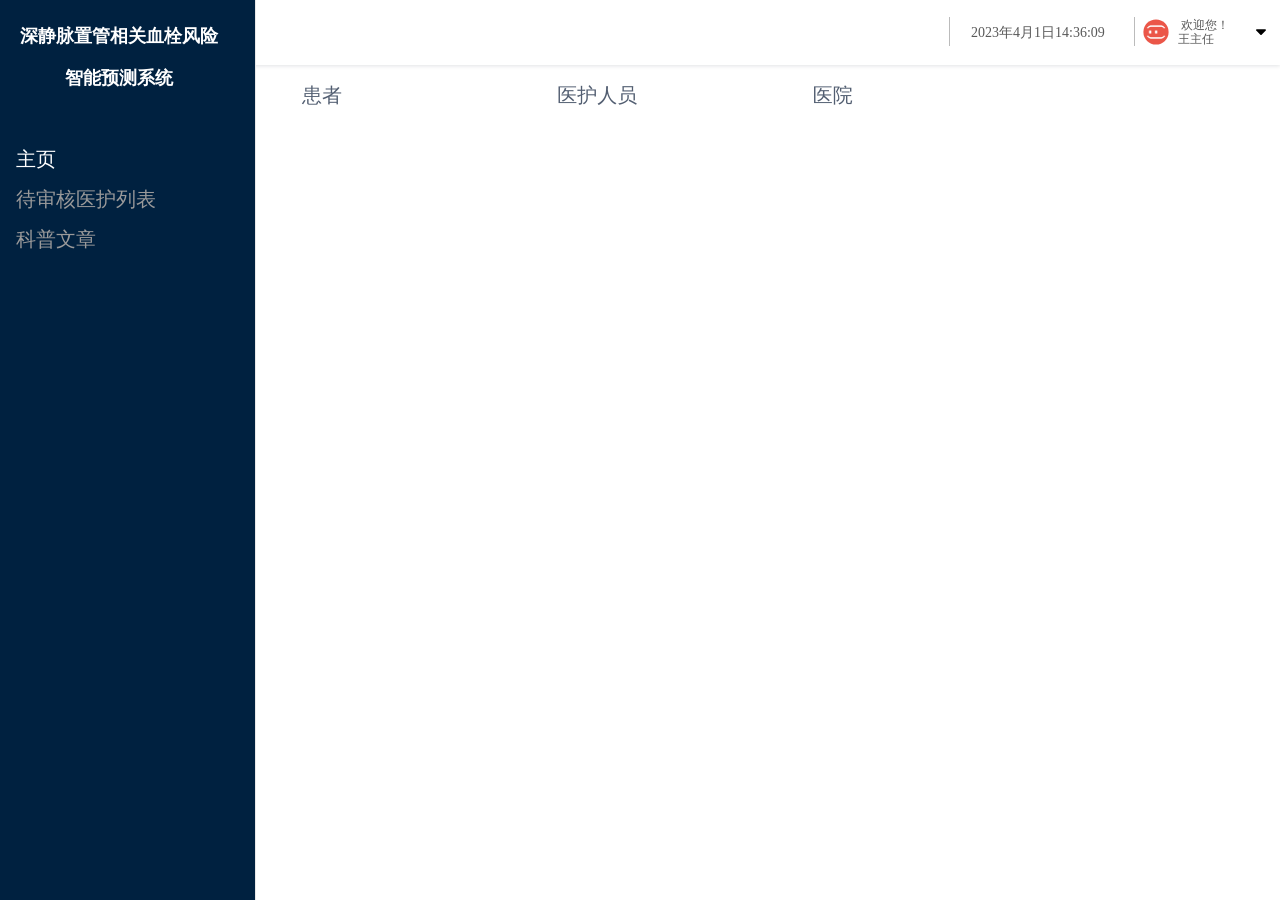
==== homepage.html @ 7cb53ab4 "增加主页" ====
<!DOCTYPE html>
<html lang="en">

<head>
    <meta charset="UTF-8">
    <meta name="viewport" content="width=device-width,user-scalable=no,initial-scale=1,maximum-scale=1,minimum-scale=1">
    <meta name="apple-mobile-web-app-status-bar-style" content="black-translucent">
    <meta name="apple-mobile-web-app-capable" content="yes">
    <meta name="mobile-web-app-capable" content="yes">
    <meta name="renderer" content="webkit">
    <meta http-equiv="X-UA-Compatible" content="ie=edge">
    <title>PI端-深静脉置管相关血栓风险智能预测系统</title>
    <script>if (
            function () {
                try {
                    eval([
                        'for (const a of []) {}',
                        'let b = { fetch, Proxy }'
                    ].join(';'))
                } catch (e) { console.log('!!', e); return true }
            }()
        ) location.href = "/browser-update"</script>

    <script defer="defer" src="js/modao_script.js"></script>
    <script defer="defer" src="js/listener_script.js"></script>
    <script defer="defer" src="js/echarts.min.js"></script>
    <link href="modao_style.css" rel="stylesheet">
    <style data-styled="active" data-styled-version="5.3.11"></style>
</head>

<body>
    <div class="screen-content">
        <div class="widgets" style=" left: 0px; top: 0px;">
            <div class="scontainer" style=" margin-top: 0px;"><img
                    class="SketchArtboardImage__StyledImage-sc-1b0ohq7-0 eGDJKE artboard-image" src="">
                <div data-cid="slup0zf46xrkfcs" data-link_cid="" class="tree-node"
                    style=" overflow: scroll;; position: absolute; top: 0px; width: 100%; min-width: 960px; height:100%;left: 0px; opacity: 1; transform-origin: 720px 512px;">

                    <div data-cid="ik4s6szig1alup0zf47538ekn" data-link_cid="" class="tree-node"
                        style="position: absolute; top: 0px; width: 100%; z-index: 139; opacity: 1; transform-origin: 592px 32.5px;">

                        <div class="widget rounded_rect undefined hcenter vmiddle"
                            style="position: absolute; left: 0px; top: 0px; width: 100%; height: 65px; border-color: rgb(187, 187, 187); border-width: 0px; border-style: solid; box-shadow: rgba(0, 21, 41, 0.12) 0px 1px 4px 0px; font-size: 14px; padding: 0px; text-align: center; line-height: 20px; font-weight: normal; font-style: normal; background: rgb(255, 255, 255);">
                            <div data-cid="ik4s6szigz9lup0zf471d9i12" data-link_cid="" class="tree-node"
                                style="position: absolute; top: 18px; right:110px;width: 28px; height: 28px; z-index: 140; opacity: 1; transform-origin: 14px 14px;">

                                <div class="widget image_view undefined"
                                    style="width: 28px; height: 28px; border-color: unset; border-width: 0px; border-style: none; clip-path: circle(45% at 50% 50%); font-weight: normal; font-style: normal;">

                                    <div class="wrapper"
                                        style="top: 0px; left: 0px; width: 28px; height: 28px; transform: rotate(0deg);">
                                        <img class="img" src="img/login_logo.png" draggable="false"
                                            style="display: block; width: 28px; height: 28px;">
                                    </div>

                                </div>

                            </div>
                            <div data-cid="ik4s6szigg5lup0zf475pijes" data-link_cid="" class="tree-node"
                                style="position: absolute; top: 31px; right:50px;width: 52px; height: 17px; z-index: 141; opacity: 1; transform-origin: 26px 8.5px;">
                                <div class="widget rich_text undefined hleft vtop auto"
                                    style="width: 52px; height: 17px; font-size: 14px; text-align: left; line-height: 0px; font-weight: normal; font-style: normal;">
                                    <div class="rich-text">
                                        <p style="line-height:0; margin-bottom:5px;"><span class="--mb--rich-text"
                                                data-boldtype="0"
                                                style="font-family:FZLanTingHei; font-weight:400; font-size:12px; color:rgb(89, 89, 89); font-style:normal; letter-spacing:0px; line-height:17px; text-decoration:none;">王主任</span>
                                        </p>
                                    </div>
                                </div>

                            </div>
                            <div data-cid="ik4s6szigurlup0zf47ycr9ki" data-link_cid="" class="tree-node"
                                style="position: absolute; top: 24px; right: 150px; width: 159px; height: 17px;z-index: 142; opacity: 1; transform-origin: 79.5px 8.5px;">

                                <div class="widget rich_text undefined hleft vtop auto"
                                    style="width: 159px; height: 17px; font-size: 14px; text-align: left; line-height: 0px; font-weight: normal; font-style: normal;">
                                    <div class="rich-text">
                                        <p style="line-height:0; margin-bottom:5px;"><span class="--mb--rich-text"
                                                data-boldtype="0"
                                                style="font-family:FZLanTingHei; font-weight:400; font-size:14px; color:rgb(89, 89, 89); font-style:normal; letter-spacing:0px; line-height:17px; text-decoration:none;">2023年4月1日14:36:09</span>
                                        </p>
                                    </div>

                                </div>
                            </div>
                            <div data-cid="ik4s6szig6ilup0zf4738qves" data-link_cid="" class="tree-node"
                                style="position: absolute; top: 17px; right: 50px;width: 49px; height: 17px; z-index: 143; opacity: 1; transform-origin: 24.5px 8.5px;">

                                <div class="widget rich_text undefined hleft vtop auto"
                                    style="width: 49px; height: 17px; font-size: 14px; text-align: left; line-height: 0px; font-weight: normal; font-style: normal;">
                                    <div class="rich-text">
                                        <p style="line-height:0; margin-bottom:5px;"><span class="--mb--rich-text"
                                                data-boldtype="0"
                                                style="font-family:FZLanTingHei; font-weight:400; font-size:12px; color:rgb(89, 89, 89); font-style:normal; letter-spacing:0px; line-height:17px; text-decoration:none;">欢迎您！</span>
                                        </p>
                                    </div>

                                </div>
                            </div>
                            <div data-cid="ik4s6szigs2lup0zf47antrdr" data-link_cid="" class="tree-node"
                                style="position: absolute; top: 19px; right: 10px;width: 18px; height: 18px; z-index: 144; opacity: 1; transform-origin: 9px 9px;">

                                <div class="widget svg_icon_path undefined"
                                    style="width: 18px; height: 18px; border-color: rgb(187, 187, 187); border-width: 0px; border-style: solid; color: rgb(129, 129, 129); font-weight: normal; font-style: normal; filter: none; background-color: transparent;">
                                    <span class="icon svg-icon-wrap svg-fa5 svg-fa5-sort-down-fas-wrap"
                                        style="width: 100%; height: 100%; min-width: 18px; min-height: 18px;"><svg
                                            xmlns="http://www.w3.org/2000/svg"
                                            class="styles__StyledSVGIconPathComponent-sc-gbp7ch-0 coCzAQ svg-icon-path-icon fill"
                                            viewBox="0 0 320 512" width="18" height="18">
                                            <defs data-reactroot=""></defs>
                                            <g>
                                                <path
                                                    d="M41 288h238c21.4 0 32.1 25.9 17 41L177 448c-9.4 9.4-24.6 9.4-33.9 0L24 329c-15.1-15.1-4.4-41 17-41z">
                                                </path>
                                            </g>
                                        </svg></span>
                                </div>

                            </div>
                            <div data-cid="ik4s6szigtrlup0zf47rhocyo" data-link_cid="" class="tree-node"
                                style="position: absolute; top: 17px; right:330px;  width: 1px; height: 29px;z-index: 145; opacity: 1; transform-origin: 0.5px 14.5px;">

                                <div class="widget line undefined"
                                    style="width: 1px; height: 29px; border: none; font-weight: normal; font-style: normal; box-shadow: none;">
                                    <svg xmlns="http://www.w3.org/2000/svg" style="overflow: visible; filter: none;">
                                        <path d="M 0.5 0 L 0.5 29" stroke="rgba(187,187,187,1)" stroke-width="1px"
                                            stroke-dasharray=""></path>
                                        <path d="M 0.5 0 L 0.5 29" stroke="transparent" stroke-width="10"
                                            style="pointer-events: auto;"></path>
                                    </svg>
                                </div>

                            </div>
                            <div data-cid="ik4s6szigs4lup0zf47rjwf5b" data-link_cid="" class="tree-node"
                                style="position: absolute; top: 17px;  right:145px;  width: 1px; height: 29px;z-index: 146; opacity: 1; transform-origin: 0.5px 14.5px;">

                                <div class="widget line undefined"
                                    style="width: 1px; height: 29px; border: none; font-weight: normal; font-style: normal; box-shadow: none;">
                                    <svg xmlns="http://www.w3.org/2000/svg" style="overflow: visible; filter: none;">
                                        <path d="M 0.5 0 L 0.5 29" stroke="rgba(187,187,187,1)" stroke-width="1px"
                                            stroke-dasharray=""></path>
                                        <path d="M 0.5 0 L 0.5 29" stroke="transparent" stroke-width="10"
                                            style="pointer-events: auto;"></path>
                                    </svg>
                                </div>

                            </div>
                        </div>

                    </div>


                    <div
                        style="width: 256px; height: max(100vh,1100px); top:0px; z-index: 186;position: absolute; cursor: pointer; background-color: rgb(0, 33, 64); border-right: 1px solid rgb(232, 232, 232);">
                        <div data-cid="ik4s6szig9alup0zf47lcz8o7" data-link_cid="" class="tree-node"
                            style="width:256px;position: absolute;  left: 20px; z-index: 187; opacity: 1; transform-origin: 99px 47.5px;background: rgb(0, 33, 64);">
                            <div style="position: absolute; left: 0px; top: 0px; width: 198px; height: 95px;">
                                <div class="widget rich_text undefined hcenter vtop auto"
                                    style="width: 198px; height: 95px; font-size: 14px; text-align: center; font-weight: normal; font-style: normal;">
                                    <div class="rich-text">
                                        <p style="line-height:0; margin-bottom:5px;"><span class="--mb--rich-text"
                                                data-boldtype="0"
                                                style="font-family:PingFangSC; font-weight:700; font-size:18px; color:rgb(255, 255, 255); font-style:normal; letter-spacing:0px; text-decoration:none;">深静脉置管相关血栓风险</span>
                                        </p>
                                        <p style="line-height:0; margin-bottom:5px;"><span class="--mb--rich-text"
                                                data-boldtype="0"
                                                style="font-family:PingFangSC; font-weight:700; font-size:18px; color:rgb(255, 255, 255); font-style:normal; letter-spacing:0px;  text-decoration:none;">智能预测系统</span>
                                        </p>
                                    </div>
                                </div>
                            </div>
                        </div>
                        <div data-cid="ilg2k8bcd73lup0zf479pt7dt" data-link_cid="" class="tree-node"
                            style="position: absolute; top: 150px; left: 0px; z-index: 188; opacity: 1; transform-origin: 128px 457px;">
                            <div style="position: absolute; left: 0px; top: 0px; width: 256px; height: 914px;">
                                <div class="widget navigation_menu undefined"
                                    style="width: 256px; height: 914px; font-weight: normal; font-style: normal;">

                                    <ul class="navigationMenuList">
                                        <li class="menuItem canClickableHighWidget selected">
                                            <div class="content firstLevel clickable" data-link_cid="homepage_link"
                                                style="padding-left: 16px; font-size: 20px; height: 40px;">
                                                <div class="leftContent">

                                                    <div
                                                        class="AdvancedEditableSpan__StyledEditableSpan-sc-1378vn8-0 ZQRcg editable-span-wrap">
                                                        <span class="editable-span">主页</span>
                                                    </div>
                                                </div>
                                                <div class="region gesture"></div>
                                            </div>
                                        </li>
                                        <li class="menuItem canClickableHighWidget">
                                            <div class="content firstLevel clickable" data-link_cid="doctor_list_link"
                                                style="padding-left: 16px; font-size: 20px;  height: 40px; ">
                                                <div class="leftContent">

                                                    <div
                                                        class="AdvancedEditableSpan__StyledEditableSpan-sc-1378vn8-0 ZQRcg editable-span-wrap">
                                                        <span class="editable-span">待审核医护列表</span>
                                                    </div>
                                                </div>

                                                <div class="region gesture"></div>
                                            </div>
                                        </li>
                                        <li class="menuItem canClickableHighWidget">
                                            <div class="content firstLevel clickable" data-link_cid="article_link"
                                                style="padding-left: 16px; font-size: 20px; height: 40px;">
                                                <div class="leftContent">

                                                    <div
                                                        class="AdvancedEditableSpan__StyledEditableSpan-sc-1378vn8-0 ZQRcg editable-span-wrap">
                                                        <span class="editable-span">科普文章</span>
                                                    </div>
                                                </div>
                                                <div class="region gesture"></div>
                                            </div>
                                        </li>
                                    </ul>

                                </div>
                            </div>
                        </div>
                    </div>
                    <table style="position: absolute; left: 300px; top:80px; width: 60%;   ">
                        <colgroup>
                            <col style="width: 33%;">
                            <col style="width: 33%;">
                            <col style="width: 33%;">
                        </colgroup>
                        <tr>
                            <td style="height: 25px; font-size: 20px;">患者</td>
                            <td style="height: 25px; font-size: 20px;">医护人员</td>
                            <td style="height: 25px; font-size: 20px;">医院</td>
                        </tr>
                        <tr>
                            <td id="patient_num" style="height: 25px; font-size: 20px;"></td>
                            <td id="doctor_num" style="height: 25px; font-size: 20px;"></td>
                            <td id="hospital_num" style="height: 25px; font-size: 20px;"></td>
                        </tr>

                    </table>
                    <!-- <tbody  style="position: absolute; left: 300px; top:130px; width: 60%; height: 100px;">
                        <tr>
                            <td id="patient_num">医生编号</td>
                            <td id="doctor_num">36</td>
                            <td id="hospital_num">36</td>
                        </tr>
                        <tr>
                            <td>患者</td>
                            <td>医护人员</td>
                            <td>医院</td>
                        </tr>
                    </tbody> -->
                    <div id="line_chart" style="position: absolute; left: 300px; top:180px; width: 60%; height: 300px;">
                    </div>
                    <div id="pie_chart" style="position: absolute; left: 300px; top:500px; width: 60%; height: 300px;">
                    </div>
                </div>
            </div>
        </div>
    </div>
</body>

</html>
<script>
    window.onload = function () {

        var lineChart = echarts.init(document.getElementById('line_chart'), null, {
            renderer: 'canvas',
            useDirtyRect: false
        });

        var pieChart = echarts.init(document.getElementById('pie_chart'));
        var pieChartOption = {
            title: {
                text: '医护人员分布',
                // subtext: 'Fake Data',
                left: 'center'
            },
            tooltip: {
                trigger: 'item'
            },
            legend: {
                orient: 'vertical',
                left: 'left'
                // top: '5%',
                // left: 'center'
            },
            series: [
                {
                    name: '医护人数',
                    type: 'pie',
                    radius: ['40%', '70%'],
                    avoidLabelOverlap: false,
                    label: {
                        show: false,
                        position: 'center'
                    },
                    // emphasis: {
                    //     label: {
                    //         show: true,
                    //         fontSize: 40,
                    //         fontWeight: 'bold'
                    //     }
                    // },
                    labelLine: {
                        show: false
                    },
                    data: [

                    ]
                }
            ]
        };
        fetch('http://47.122.20.205:8000/getpicinfo')
            // fetch('http://47.122.20.205:8000/updateinfo?doctor_id='+current_doctor_id+'&reviestatus=2')
            .then(response => response.json())
            .then(data => {
                console.log(data);
                var lineChartOption = {
                    title: {
                        text: '患者统计图',
                        // subtext: 'Fake Data',
                        left: 'center'
                    },
                    tooltip: {
                        trigger: 'axis'
                    },
                    xAxis: {
                        type: 'category',
                        data: Object.keys(data.petient_trend)
                    },
                    yAxis: {
                        type: 'value'
                    },
                    series: [
                        {
                            name: '新增患者数',
                            data: Object.values(data.petient_trend),
                            type: 'line'
                        }
                    ]
                };
                lineChart.setOption(lineChartOption);

                window.addEventListener('resize', lineChart.resize);
                pieChartOption.series[0].data = Object.entries(data.doctor_hospital).map(([key, value]) => {
                    return {
                        value: value,
                        name: key
                    }
                });

                pieChart.setOption(pieChartOption);
                window.addEventListener('resize', pieChart.resize);

                document.getElementById('patient_num').innerText = data.patient_num + "人";
                document.getElementById('doctor_num').innerText = data.doctor_num + "人";
                document.getElementById('hospital_num').innerText = data.hospital_num + "家";
            })
            .catch(error => console.error(error));

    }
</script>
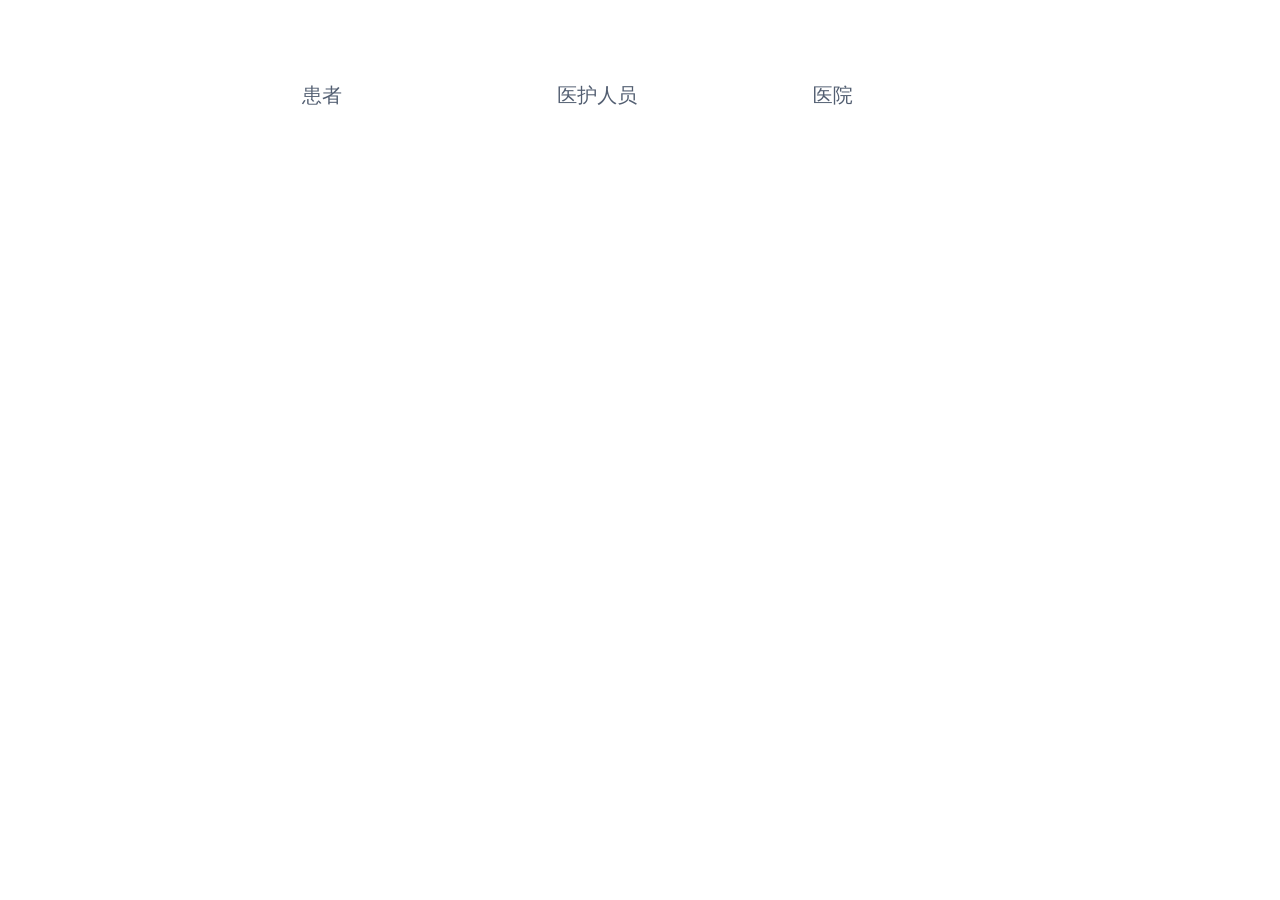
==== commit 114606e4: "增加待审核页面、已通过页面、医院列表页面" ====
--- a/homepage.html
+++ b/homepage.html
@@ -21,9 +21,11 @@
             }()
         ) location.href = "/browser-update"</script>
 
+    <script src="js/jquery-3.5.1.min.js"></script>
+    <script src="js/echarts.min.js"></script>
     <script defer="defer" src="js/modao_script.js"></script>
-    <script defer="defer" src="js/listener_script.js"></script>
-    <script defer="defer" src="js/echarts.min.js"></script>
+    <script defer="defer" src="js/action.js"></script>
+    <script defer="defer" src="js/left_sidebar.js"></script>
     <link href="modao_style.css" rel="stylesheet">
     <style data-styled="active" data-styled-version="5.3.11"></style>
 </head>
@@ -36,193 +38,8 @@
                 <div data-cid="slup0zf46xrkfcs" data-link_cid="" class="tree-node"
                     style=" overflow: scroll;; position: absolute; top: 0px; width: 100%; min-width: 960px; height:100%;left: 0px; opacity: 1; transform-origin: 720px 512px;">
 
-                    <div data-cid="ik4s6szig1alup0zf47538ekn" data-link_cid="" class="tree-node"
-                        style="position: absolute; top: 0px; width: 100%; z-index: 139; opacity: 1; transform-origin: 592px 32.5px;">
-
-                        <div class="widget rounded_rect undefined hcenter vmiddle"
-                            style="position: absolute; left: 0px; top: 0px; width: 100%; height: 65px; border-color: rgb(187, 187, 187); border-width: 0px; border-style: solid; box-shadow: rgba(0, 21, 41, 0.12) 0px 1px 4px 0px; font-size: 14px; padding: 0px; text-align: center; line-height: 20px; font-weight: normal; font-style: normal; background: rgb(255, 255, 255);">
-                            <div data-cid="ik4s6szigz9lup0zf471d9i12" data-link_cid="" class="tree-node"
-                                style="position: absolute; top: 18px; right:110px;width: 28px; height: 28px; z-index: 140; opacity: 1; transform-origin: 14px 14px;">
-
-                                <div class="widget image_view undefined"
-                                    style="width: 28px; height: 28px; border-color: unset; border-width: 0px; border-style: none; clip-path: circle(45% at 50% 50%); font-weight: normal; font-style: normal;">
-
-                                    <div class="wrapper"
-                                        style="top: 0px; left: 0px; width: 28px; height: 28px; transform: rotate(0deg);">
-                                        <img class="img" src="img/login_logo.png" draggable="false"
-                                            style="display: block; width: 28px; height: 28px;">
-                                    </div>
-
-                                </div>
-
-                            </div>
-                            <div data-cid="ik4s6szigg5lup0zf475pijes" data-link_cid="" class="tree-node"
-                                style="position: absolute; top: 31px; right:50px;width: 52px; height: 17px; z-index: 141; opacity: 1; transform-origin: 26px 8.5px;">
-                                <div class="widget rich_text undefined hleft vtop auto"
-                                    style="width: 52px; height: 17px; font-size: 14px; text-align: left; line-height: 0px; font-weight: normal; font-style: normal;">
-                                    <div class="rich-text">
-                                        <p style="line-height:0; margin-bottom:5px;"><span class="--mb--rich-text"
-                                                data-boldtype="0"
-                                                style="font-family:FZLanTingHei; font-weight:400; font-size:12px; color:rgb(89, 89, 89); font-style:normal; letter-spacing:0px; line-height:17px; text-decoration:none;">王主任</span>
-                                        </p>
-                                    </div>
-                                </div>
-
-                            </div>
-                            <div data-cid="ik4s6szigurlup0zf47ycr9ki" data-link_cid="" class="tree-node"
-                                style="position: absolute; top: 24px; right: 150px; width: 159px; height: 17px;z-index: 142; opacity: 1; transform-origin: 79.5px 8.5px;">
-
-                                <div class="widget rich_text undefined hleft vtop auto"
-                                    style="width: 159px; height: 17px; font-size: 14px; text-align: left; line-height: 0px; font-weight: normal; font-style: normal;">
-                                    <div class="rich-text">
-                                        <p style="line-height:0; margin-bottom:5px;"><span class="--mb--rich-text"
-                                                data-boldtype="0"
-                                                style="font-family:FZLanTingHei; font-weight:400; font-size:14px; color:rgb(89, 89, 89); font-style:normal; letter-spacing:0px; line-height:17px; text-decoration:none;">2023年4月1日14:36:09</span>
-                                        </p>
-                                    </div>
-
-                                </div>
-                            </div>
-                            <div data-cid="ik4s6szig6ilup0zf4738qves" data-link_cid="" class="tree-node"
-                                style="position: absolute; top: 17px; right: 50px;width: 49px; height: 17px; z-index: 143; opacity: 1; transform-origin: 24.5px 8.5px;">
-
-                                <div class="widget rich_text undefined hleft vtop auto"
-                                    style="width: 49px; height: 17px; font-size: 14px; text-align: left; line-height: 0px; font-weight: normal; font-style: normal;">
-                                    <div class="rich-text">
-                                        <p style="line-height:0; margin-bottom:5px;"><span class="--mb--rich-text"
-                                                data-boldtype="0"
-                                                style="font-family:FZLanTingHei; font-weight:400; font-size:12px; color:rgb(89, 89, 89); font-style:normal; letter-spacing:0px; line-height:17px; text-decoration:none;">欢迎您！</span>
-                                        </p>
-                                    </div>
-
-                                </div>
-                            </div>
-                            <div data-cid="ik4s6szigs2lup0zf47antrdr" data-link_cid="" class="tree-node"
-                                style="position: absolute; top: 19px; right: 10px;width: 18px; height: 18px; z-index: 144; opacity: 1; transform-origin: 9px 9px;">
-
-                                <div class="widget svg_icon_path undefined"
-                                    style="width: 18px; height: 18px; border-color: rgb(187, 187, 187); border-width: 0px; border-style: solid; color: rgb(129, 129, 129); font-weight: normal; font-style: normal; filter: none; background-color: transparent;">
-                                    <span class="icon svg-icon-wrap svg-fa5 svg-fa5-sort-down-fas-wrap"
-                                        style="width: 100%; height: 100%; min-width: 18px; min-height: 18px;"><svg
-                                            xmlns="http://www.w3.org/2000/svg"
-                                            class="styles__StyledSVGIconPathComponent-sc-gbp7ch-0 coCzAQ svg-icon-path-icon fill"
-                                            viewBox="0 0 320 512" width="18" height="18">
-                                            <defs data-reactroot=""></defs>
-                                            <g>
-                                                <path
-                                                    d="M41 288h238c21.4 0 32.1 25.9 17 41L177 448c-9.4 9.4-24.6 9.4-33.9 0L24 329c-15.1-15.1-4.4-41 17-41z">
-                                                </path>
-                                            </g>
-                                        </svg></span>
-                                </div>
-
-                            </div>
-                            <div data-cid="ik4s6szigtrlup0zf47rhocyo" data-link_cid="" class="tree-node"
-                                style="position: absolute; top: 17px; right:330px;  width: 1px; height: 29px;z-index: 145; opacity: 1; transform-origin: 0.5px 14.5px;">
-
-                                <div class="widget line undefined"
-                                    style="width: 1px; height: 29px; border: none; font-weight: normal; font-style: normal; box-shadow: none;">
-                                    <svg xmlns="http://www.w3.org/2000/svg" style="overflow: visible; filter: none;">
-                                        <path d="M 0.5 0 L 0.5 29" stroke="rgba(187,187,187,1)" stroke-width="1px"
-                                            stroke-dasharray=""></path>
-                                        <path d="M 0.5 0 L 0.5 29" stroke="transparent" stroke-width="10"
-                                            style="pointer-events: auto;"></path>
-                                    </svg>
-                                </div>
-
-                            </div>
-                            <div data-cid="ik4s6szigs4lup0zf47rjwf5b" data-link_cid="" class="tree-node"
-                                style="position: absolute; top: 17px;  right:145px;  width: 1px; height: 29px;z-index: 146; opacity: 1; transform-origin: 0.5px 14.5px;">
-
-                                <div class="widget line undefined"
-                                    style="width: 1px; height: 29px; border: none; font-weight: normal; font-style: normal; box-shadow: none;">
-                                    <svg xmlns="http://www.w3.org/2000/svg" style="overflow: visible; filter: none;">
-                                        <path d="M 0.5 0 L 0.5 29" stroke="rgba(187,187,187,1)" stroke-width="1px"
-                                            stroke-dasharray=""></path>
-                                        <path d="M 0.5 0 L 0.5 29" stroke="transparent" stroke-width="10"
-                                            style="pointer-events: auto;"></path>
-                                    </svg>
-                                </div>
-
-                            </div>
-                        </div>
-
-                    </div>
-
-
-                    <div
-                        style="width: 256px; height: max(100vh,1100px); top:0px; z-index: 186;position: absolute; cursor: pointer; background-color: rgb(0, 33, 64); border-right: 1px solid rgb(232, 232, 232);">
-                        <div data-cid="ik4s6szig9alup0zf47lcz8o7" data-link_cid="" class="tree-node"
-                            style="width:256px;position: absolute;  left: 20px; z-index: 187; opacity: 1; transform-origin: 99px 47.5px;background: rgb(0, 33, 64);">
-                            <div style="position: absolute; left: 0px; top: 0px; width: 198px; height: 95px;">
-                                <div class="widget rich_text undefined hcenter vtop auto"
-                                    style="width: 198px; height: 95px; font-size: 14px; text-align: center; font-weight: normal; font-style: normal;">
-                                    <div class="rich-text">
-                                        <p style="line-height:0; margin-bottom:5px;"><span class="--mb--rich-text"
-                                                data-boldtype="0"
-                                                style="font-family:PingFangSC; font-weight:700; font-size:18px; color:rgb(255, 255, 255); font-style:normal; letter-spacing:0px; text-decoration:none;">深静脉置管相关血栓风险</span>
-                                        </p>
-                                        <p style="line-height:0; margin-bottom:5px;"><span class="--mb--rich-text"
-                                                data-boldtype="0"
-                                                style="font-family:PingFangSC; font-weight:700; font-size:18px; color:rgb(255, 255, 255); font-style:normal; letter-spacing:0px;  text-decoration:none;">智能预测系统</span>
-                                        </p>
-                                    </div>
-                                </div>
-                            </div>
-                        </div>
-                        <div data-cid="ilg2k8bcd73lup0zf479pt7dt" data-link_cid="" class="tree-node"
-                            style="position: absolute; top: 150px; left: 0px; z-index: 188; opacity: 1; transform-origin: 128px 457px;">
-                            <div style="position: absolute; left: 0px; top: 0px; width: 256px; height: 914px;">
-                                <div class="widget navigation_menu undefined"
-                                    style="width: 256px; height: 914px; font-weight: normal; font-style: normal;">
-
-                                    <ul class="navigationMenuList">
-                                        <li class="menuItem canClickableHighWidget selected">
-                                            <div class="content firstLevel clickable" data-link_cid="homepage_link"
-                                                style="padding-left: 16px; font-size: 20px; height: 40px;">
-                                                <div class="leftContent">
-
-                                                    <div
-                                                        class="AdvancedEditableSpan__StyledEditableSpan-sc-1378vn8-0 ZQRcg editable-span-wrap">
-                                                        <span class="editable-span">主页</span>
-                                                    </div>
-                                                </div>
-                                                <div class="region gesture"></div>
-                                            </div>
-                                        </li>
-                                        <li class="menuItem canClickableHighWidget">
-                                            <div class="content firstLevel clickable" data-link_cid="doctor_list_link"
-                                                style="padding-left: 16px; font-size: 20px;  height: 40px; ">
-                                                <div class="leftContent">
-
-                                                    <div
-                                                        class="AdvancedEditableSpan__StyledEditableSpan-sc-1378vn8-0 ZQRcg editable-span-wrap">
-                                                        <span class="editable-span">待审核医护列表</span>
-                                                    </div>
-                                                </div>
-
-                                                <div class="region gesture"></div>
-                                            </div>
-                                        </li>
-                                        <li class="menuItem canClickableHighWidget">
-                                            <div class="content firstLevel clickable" data-link_cid="article_link"
-                                                style="padding-left: 16px; font-size: 20px; height: 40px;">
-                                                <div class="leftContent">
-
-                                                    <div
-                                                        class="AdvancedEditableSpan__StyledEditableSpan-sc-1378vn8-0 ZQRcg editable-span-wrap">
-                                                        <span class="editable-span">科普文章</span>
-                                                    </div>
-                                                </div>
-                                                <div class="region gesture"></div>
-                                            </div>
-                                        </li>
-                                    </ul>
-
-                                </div>
-                            </div>
-                        </div>
-                    </div>
+                    <div class="header"></div>
+                    <div class="left-sidebar"></div>
                     <table style="position: absolute; left: 300px; top:80px; width: 60%;   ">
                         <colgroup>
                             <col style="width: 33%;">
@@ -265,7 +82,10 @@
 
 </html>
 <script>
+        $(".left-sidebar").load("http://localhost:8000/left_sidebar.html");
+        $(".header").load("http://localhost:8000/header.html");
     window.onload = function () {
+        document.querySelector('[data-link_cid="homepage_link"]').classList.add("selected");
 
         var lineChart = echarts.init(document.getElementById('line_chart'), null, {
             renderer: 'canvas',
